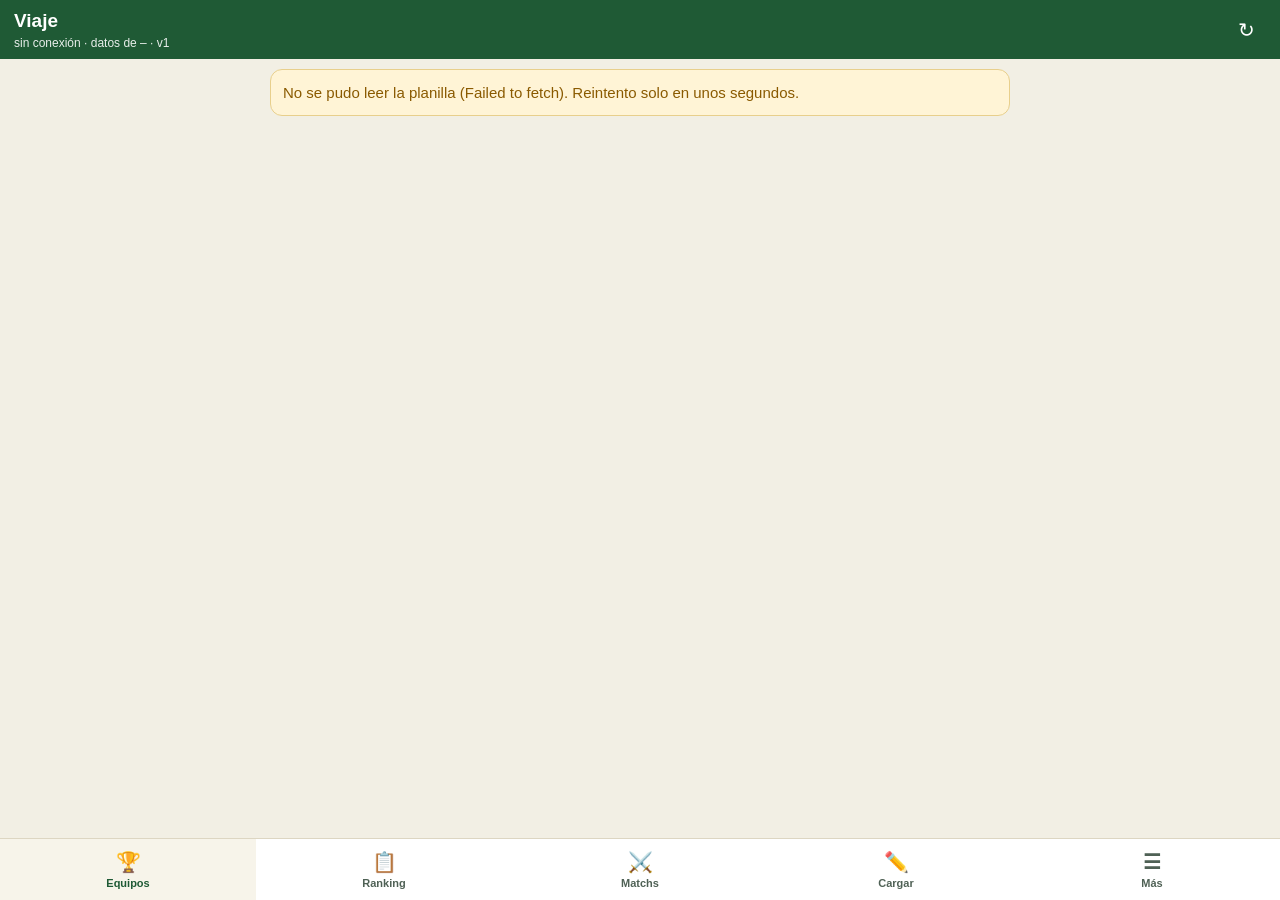
==== cordoba/index.html @ fd68b94b "App viaje Córdoba: index, manifest, sw (v1)" ====
<!DOCTYPE html>
<html lang="es">
<head>
  <meta charset="UTF-8">
  <meta name="viewport" content="width=device-width, initial-scale=1, viewport-fit=cover">
  <meta name="theme-color" content="#f2efe4">
  <meta name="apple-mobile-web-app-capable" content="yes">
  <meta name="apple-mobile-web-app-title" content="Viaje Golf">
  <title>Viaje Golf</title>
  <link rel="manifest" href="manifest.json">
  <link rel="apple-touch-icon" href="../icon-192.png">
  <link rel="stylesheet" href="css/style.css?v=1">
</head>
<body>
  <div id="splash"><div class="splash-t">⛳<br>Viaje Golf</div></div>

  <header class="top">
    <div>
      <h1 id="titulo">Viaje</h1>
      <div id="estado" class="estado">cargando…</div>
    </div>
    <button id="btn-refresh" class="icon-btn" aria-label="Actualizar">↻</button>
  </header>
  <div id="aviso" class="aviso" hidden></div>

  <main id="main"><div class="card vacio">Cargando…</div></main>

  <nav class="nav">
    <button class="nav-item active" data-view="equipos"><span>🏆</span>Equipos</button>
    <button class="nav-item" data-view="ranking"><span>📋</span>Ranking</button>
    <button class="nav-item" data-view="matchs"><span>⚔️</span>Matchs</button>
    <button class="nav-item" data-view="cargar"><span>✏️</span>Cargar</button>
    <button class="nav-item" data-view="mas"><span>☰</span>Más</button>
  </nav>

  <div id="modal" class="modal" hidden>
    <div class="modal-box"><button id="modal-cerrar" class="icon-btn cerrar" aria-label="Cerrar">✕</button><div id="modal-body"></div></div>
  </div>
  <div id="toast" class="toast"></div>

  <script src="js/config.js?v=1"></script>
  <script src="js/calc.js?v=1"></script>
  <script src="js/app.js?v=1"></script>
</body>
</html>
---- cordoba/css/style.css ----
/* APP VIAJE — tema claro (marfil) pensado para leer al sol */
:root {
  --bg: #f2efe4; --card: #ffffff; --raised: #f7f4ea; --border: #ddd6c2;
  --text: #17301f; --muted: #4f6155; --accent: #1f5a35; --on-accent: #ffffff;
  --gold: #7a5c0a; --bajo: #1f7a3d; --sobre: #b0302a; --warn: #8a5a00; --warn-bg: #fff4d6;
  --birdie: #d8efdc; --eagle: #a9dcb5; --bogey: #f7e1de; --doble: #efc2bc;
  --nav-h: 62px; --r: 12px;
}
* { box-sizing: border-box; margin: 0; padding: 0; }
html, body { background: var(--bg); color: var(--text); font: 15px/1.4 -apple-system, BlinkMacSystemFont, "Segoe UI", Roboto, sans-serif; -webkit-text-size-adjust: 100%; }
body { padding-bottom: calc(var(--nav-h) + env(safe-area-inset-bottom) + 12px); }
button { font: inherit; color: inherit; background: none; border: 0; cursor: pointer; }
small { font-size: 12px; color: var(--muted); }

#splash { position: fixed; inset: 0; background: var(--accent); color: #fff; display: flex; align-items: center; justify-content: center; z-index: 100; transition: opacity .35s, visibility .35s; }
#splash.fuera { opacity: 0; visibility: hidden; }
.splash-t { font-size: 28px; font-weight: 700; text-align: center; line-height: 1.5; }

.top { position: sticky; top: 0; z-index: 10; display: flex; justify-content: space-between; align-items: center; padding: calc(env(safe-area-inset-top) + 8px) 14px 8px; background: var(--accent); color: #fff; }
.top h1 { font-size: 19px; }
.estado { font-size: 12px; opacity: .9; }
.icon-btn { width: 40px; height: 40px; border-radius: 50%; font-size: 20px; color: inherit; }
.aviso { background: var(--warn-bg); color: var(--warn); padding: 8px 14px; font-weight: 600; border-bottom: 1px solid #e8cf8c; }

main { padding: 10px; max-width: 760px; margin: 0 auto; }
.card { background: var(--card); border: 1px solid var(--border); border-radius: var(--r); padding: 12px; margin-bottom: 10px; }
.card h3 { font-size: 16px; margin-bottom: 8px; }
.card.vacio { color: var(--muted); text-align: center; padding: 24px; }
.card.error, .card.warn, .warn { background: var(--warn-bg); color: var(--warn); border-color: #e8cf8c; }
.warn { padding: 8px; border-radius: 8px; margin: 8px 0; border: 1px solid #e8cf8c; }
.nota { font-size: 13px; color: var(--muted); margin: 6px 2px 10px; }
.tag { background: var(--raised); border: 1px solid var(--border); border-radius: 6px; padding: 0 5px; }
.dot { display: inline-block; width: 9px; height: 9px; border-radius: 50%; margin-right: 6px; vertical-align: 1px; }
.tee-dot { display: inline-block; width: 10px; height: 10px; border-radius: 50%; margin-right: 5px; vertical-align: -1px; border: 1.5px solid #555; }

/* marcador */
.marcador { display: grid; grid-template-columns: 1fr auto 1fr; align-items: center; text-align: center; gap: 8px; }
.mc-eq { border-top: 5px solid var(--c); padding-top: 8px; }
.mc-nom { font-weight: 700; color: var(--c); filter: brightness(.8); }
.mc-pts { font-size: 44px; font-weight: 800; line-height: 1.1; }
.mc-mid { color: var(--muted); font-size: 13px; }
.fila-dia { display: flex; justify-content: space-between; align-items: center; gap: 10px; padding: 8px 0; border-top: 1px solid var(--border); }
.fila-dia:first-of-type { border-top: 0; }
.fd-pts { font-size: 22px; font-weight: 800; white-space: nowrap; }
.rosters { display: grid; grid-template-columns: 1fr 1fr; gap: 12px; }
.roster h4 { margin-bottom: 4px; filter: brightness(.8); }
.roster .cap { font-size: 12px; color: var(--muted); margin-bottom: 4px; }

/* chips */
.chips { display: flex; gap: 6px; overflow-x: auto; margin-bottom: 10px; padding-bottom: 2px; }
.chip { flex: 0 0 auto; border: 1px solid var(--border); background: var(--card); border-radius: 10px; padding: 6px 12px; font-weight: 600; text-align: left; }
.chip small { display: block; font-weight: 400; max-width: 180px; white-space: nowrap; overflow: hidden; text-overflow: ellipsis; }
.chip.on { background: var(--accent); border-color: var(--accent); color: #fff; }
.chip.on small { color: #e6efe8; }

/* tablas */
.tabla-wrap { overflow-x: auto; }
table.rank { width: 100%; border-collapse: collapse; font-size: 14px; }
.rank th { text-align: left; font-size: 12px; color: var(--muted); padding: 6px 4px; border-bottom: 1px solid var(--border); }
.rank td { padding: 8px 4px; border-bottom: 1px solid #eee8d6; }
.rank .num { text-align: center; white-space: nowrap; }
.rank .pos { font-weight: 700; width: 34px; }
.rank .nom { cursor: pointer; font-weight: 600; }
.rank .tot { font-weight: 800; font-size: 16px; }
.rank tr.inc td { color: var(--muted); }
.rank tr.err td { background: var(--warn-bg); color: var(--warn); font-size: 13px; }
.bajo { color: var(--bajo); } .sobre { color: var(--sobre); }
sup { font-size: 10px; color: var(--muted); }

/* tarjetas de hoyos */
.sc-wrap { overflow-x: auto; margin: 6px 0; }
table.sc { border-collapse: collapse; font-size: 13px; }
.sc th, .sc td { min-width: 26px; padding: 4px 2px; text-align: center; border: 1px solid #eee8d6; position: relative; }
.sc th { background: var(--raised); font-size: 12px; }
.sc .sc-n { text-align: left; white-space: nowrap; padding: 4px 6px; position: sticky; left: 0; background: var(--card); z-index: 1; }
.sc th.sc-n { background: var(--raised); }
.sc-par td { color: var(--muted); }
.sc td.birdie { background: var(--birdie); } .sc td.eagle { background: var(--eagle); }
.sc td.bogey { background: var(--bogey); } .sc td.doble { background: var(--doble); }
.sc i.st { position: absolute; top: -1px; right: 1px; font-size: 10px; font-style: normal; color: #2f6db3; line-height: 1; }
.sc i.give { color: var(--gold); font-weight: 700; }
.tj-dia { margin-top: 12px; }
.tj-cab, .tj-tot { font-size: 13px; }

/* matchs */
.tot-dia { text-align: center; font-size: 18px; font-weight: 800; }
.cq-cab { display: flex; align-items: baseline; gap: 4px; margin-bottom: 8px; }
.cq-pts { margin-left: auto; font-weight: 800; font-size: 18px; }
.lados { display: grid; grid-template-columns: 1fr auto 1fr; gap: 8px; align-items: center; margin-bottom: 8px; }
.lado { border-left: 5px solid var(--c); padding-left: 8px; font-weight: 600; }
.lados .lado:last-child { border-left: 0; border-right: 5px solid var(--c); padding: 0 8px 0 0; text-align: right; }
.vs { color: var(--muted); font-size: 12px; }
.partido { display: flex; justify-content: space-between; gap: 8px; padding: 7px 8px; border-radius: 8px; background: var(--raised); margin-bottom: 4px; font-size: 14px; }
.partido.va-a { box-shadow: inset 4px 0 0 var(--ca); }
.partido.va-b { box-shadow: inset -4px 0 0 var(--cb); }
.p-e { font-weight: 600; text-align: right; }
.btn-link { color: var(--accent); font-weight: 600; padding: 8px 0; text-decoration: underline; }
.volver { display: block; margin-bottom: 4px; }

/* cargar */
.hoyos { display: grid; grid-template-columns: repeat(6, 1fr); gap: 6px; }
.hoyo { padding: 12px 0; border-radius: 10px; border: 1px solid var(--border); background: var(--raised); font-weight: 700; font-size: 17px; }
.hoyo.lleno { background: var(--birdie); border-color: var(--bajo); }
.hoyo.medio { background: var(--warn-bg); border-color: #e0b84f; }
.hoyo.salida { outline: 2px solid var(--gold); }
.in-fila { display: flex; align-items: center; gap: 8px; padding: 8px 0; border-top: 1px solid #eee8d6; }
.in-nom { flex: 1; font-weight: 700; font-size: 17px; }
.in-nom small { display: block; font-weight: 400; }
.in-g { width: 64px; height: 52px; font-size: 26px; text-align: center; border: 2px solid var(--border); border-radius: 10px; background: #fff; color: var(--text); }
.in-g:focus { border-color: var(--accent); outline: none; }
.rev-fila { display: flex; align-items: center; padding: 8px 0; font-size: 17px; border-top: 1px solid #eee8d6; }
.rev-fila b { margin-left: auto; font-size: 20px; }
.rev-fila b.pisa { color: var(--sobre); }
.botones { display: flex; gap: 8px; margin-top: 12px; }
.btn { flex: 1; padding: 13px; border-radius: 10px; background: var(--accent); color: var(--on-accent); font-weight: 700; font-size: 16px; }
.btn.sec { background: var(--raised); color: var(--text); border: 1px solid var(--border); }
.btn:disabled { opacity: .6; }

/* más / capitanes */
.mas-item { display: block; width: 100%; text-align: left; padding: 12px 4px; border-top: 1px solid var(--border); }
.mas-item:first-child { border-top: 0; }
.mas-item small { display: block; }
.in-pin { width: 100%; font-size: 22px; padding: 10px; text-align: center; letter-spacing: 6px; border: 2px solid var(--border); border-radius: 10px; }
.cap-cab { display: flex; align-items: center; gap: 8px; }
.cap-cab .btn-link { margin-left: auto; }
.cap-est { font-size: 14px; margin-bottom: 6px; }
.pareja { display: grid; grid-template-columns: 70px 1fr 1fr; gap: 6px; align-items: center; margin: 8px 0; }
.pareja select { font: inherit; padding: 10px 6px; border-radius: 8px; border: 1px solid var(--border); background: #fff; color: var(--text); }
option.usado { color: #999; }
.ayuda ul { padding-left: 18px; } .ayuda li { margin: 6px 0; } .ayuda p { margin-bottom: 8px; }

/* nav */
.nav { position: fixed; left: 0; right: 0; bottom: 0; height: calc(var(--nav-h) + env(safe-area-inset-bottom)); padding-bottom: env(safe-area-inset-bottom); display: flex; background: var(--card); border-top: 1px solid var(--border); z-index: 20; }
.nav-item { flex: 1; display: flex; flex-direction: column; align-items: center; justify-content: center; font-size: 11px; color: var(--muted); font-weight: 600; }
.nav-item span { font-size: 20px; }
.nav-item.active { color: var(--accent); background: var(--raised); }

/* modal / toast */
.modal { position: fixed; inset: 0; background: rgba(0,0,0,.55); z-index: 50; display: flex; align-items: flex-end; justify-content: center; }
.modal[hidden] { display: none; }
.modal-box { background: var(--card); width: 100%; max-width: 760px; max-height: 88vh; overflow: auto; border-radius: 16px 16px 0 0; padding: 14px 12px 24px; position: relative; }
.cerrar { position: absolute; right: 6px; top: 6px; color: var(--text); }
.toast { position: fixed; left: 50%; bottom: calc(var(--nav-h) + 20px); transform: translateX(-50%) translateY(20px); background: var(--accent); color: #fff; padding: 10px 16px; border-radius: 10px; opacity: 0; transition: .25s; z-index: 60; pointer-events: none; font-weight: 600; max-width: 90vw; }
.toast.show { opacity: 1; transform: translateX(-50%); }
.toast.err { background: var(--sobre); }
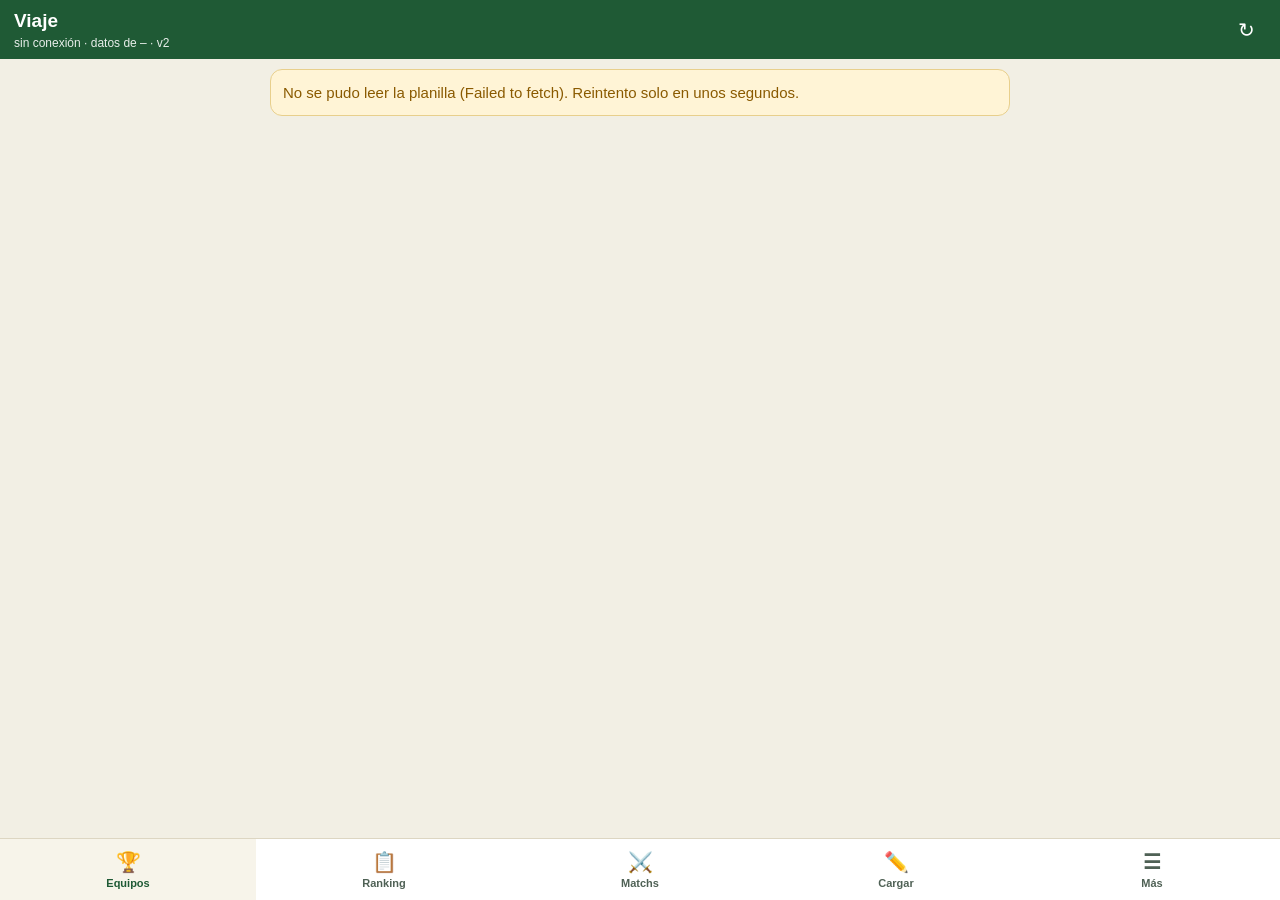
==== commit e33ca274: "App viaje Córdoba v2: index" ====
--- a/cordoba/index.html
+++ b/cordoba/index.html
@@ -8,7 +8,7 @@
   <meta name="apple-mobile-web-app-title" content="Viaje Golf">
   <title>Viaje Golf</title>
   <link rel="manifest" href="manifest.json">
-  <link rel="apple-touch-icon" href="../icon-192.png">
+  <link rel="apple-touch-icon" href="../icons/icon-192.png">
   <link rel="stylesheet" href="css/style.css?v=1">
 </head>
 <body>
@@ -38,8 +38,8 @@
   </div>
   <div id="toast" class="toast"></div>
 
-  <script src="js/config.js?v=1"></script>
+  <script src="js/config.js?v=2"></script>
   <script src="js/calc.js?v=1"></script>
-  <script src="js/app.js?v=1"></script>
+  <script src="js/app.js?v=2"></script>
 </body>
 </html>
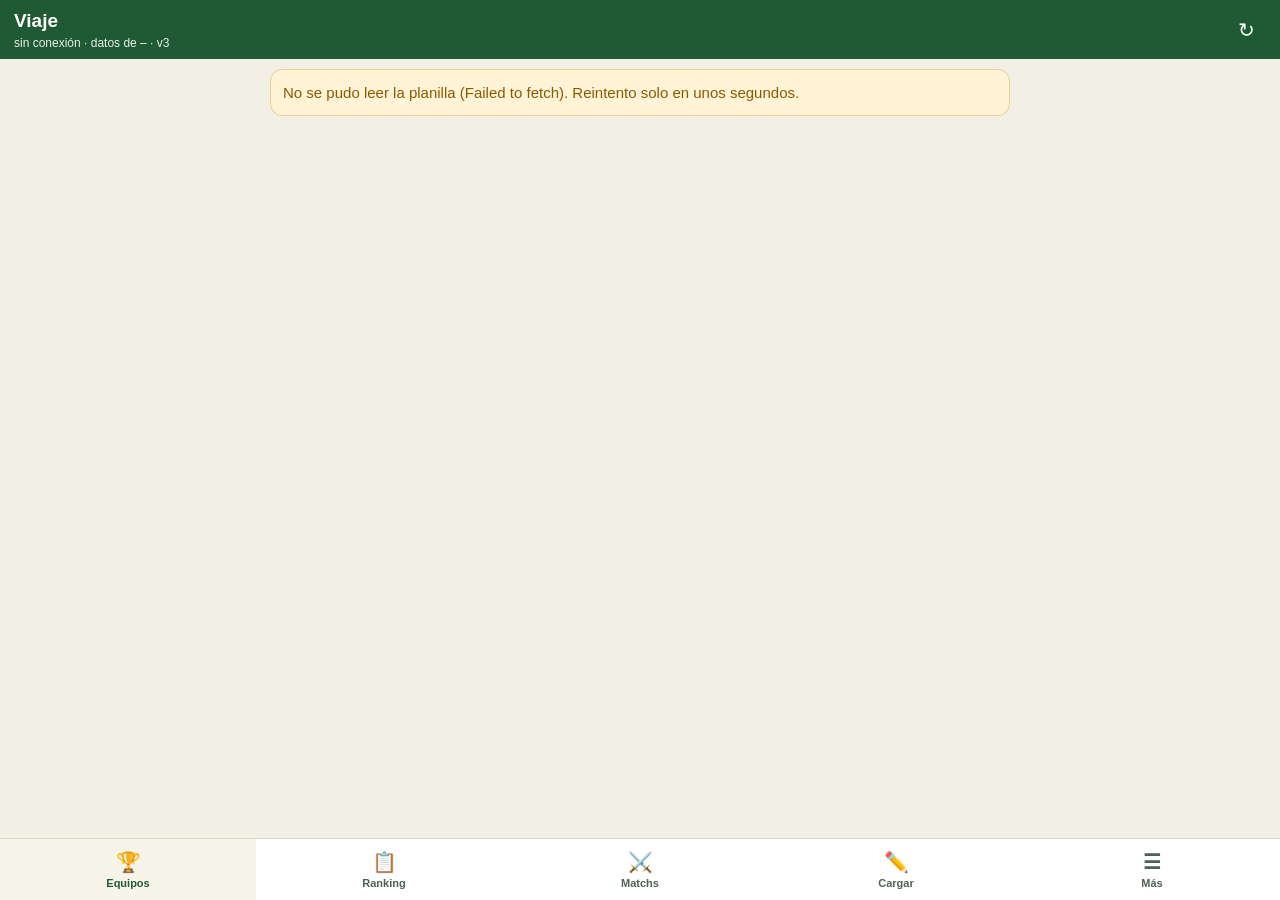
==== commit 09ff7819: "Córdoba: puntos por jugador (index v3)" ====
--- a/cordoba/index.html
+++ b/cordoba/index.html
@@ -9,7 +9,7 @@
   <title>Viaje Golf</title>
   <link rel="manifest" href="manifest.json">
   <link rel="apple-touch-icon" href="../icons/icon-192.png">
-  <link rel="stylesheet" href="css/style.css?v=1">
+  <link rel="stylesheet" href="css/style.css?v=2">
 </head>
 <body>
   <div id="splash"><div class="splash-t">⛳<br>Viaje Golf</div></div>
@@ -38,8 +38,8 @@
   </div>
   <div id="toast" class="toast"></div>
 
-  <script src="js/config.js?v=2"></script>
-  <script src="js/calc.js?v=1"></script>
-  <script src="js/app.js?v=2"></script>
+  <script src="js/config.js?v=3"></script>
+  <script src="js/calc.js?v=2"></script>
+  <script src="js/app.js?v=3"></script>
 </body>
 </html>
--- a/cordoba/css/style.css
+++ b/cordoba/css/style.css
@@ -143,3 +143,8 @@
 .toast { position: fixed; left: 50%; bottom: calc(var(--nav-h) + 20px); transform: translateX(-50%) translateY(20px); background: var(--accent); color: #fff; padding: 10px 16px; border-radius: 10px; opacity: 0; transition: .25s; z-index: 60; pointer-events: none; font-weight: 600; max-width: 90vw; }
 .toast.show { opacity: 1; transform: translateX(-50%); }
 .toast.err { background: var(--sobre); }
+
+/* puntos por jugador en el roster */
+.ro-jug { display: flex; justify-content: space-between; align-items: baseline; gap: 6px; }
+.ro-pts { font-weight: 700; font-variant-numeric: tabular-nums; white-space: nowrap; }
+.ro-pts small { font-weight: 400; color: var(--muted); }
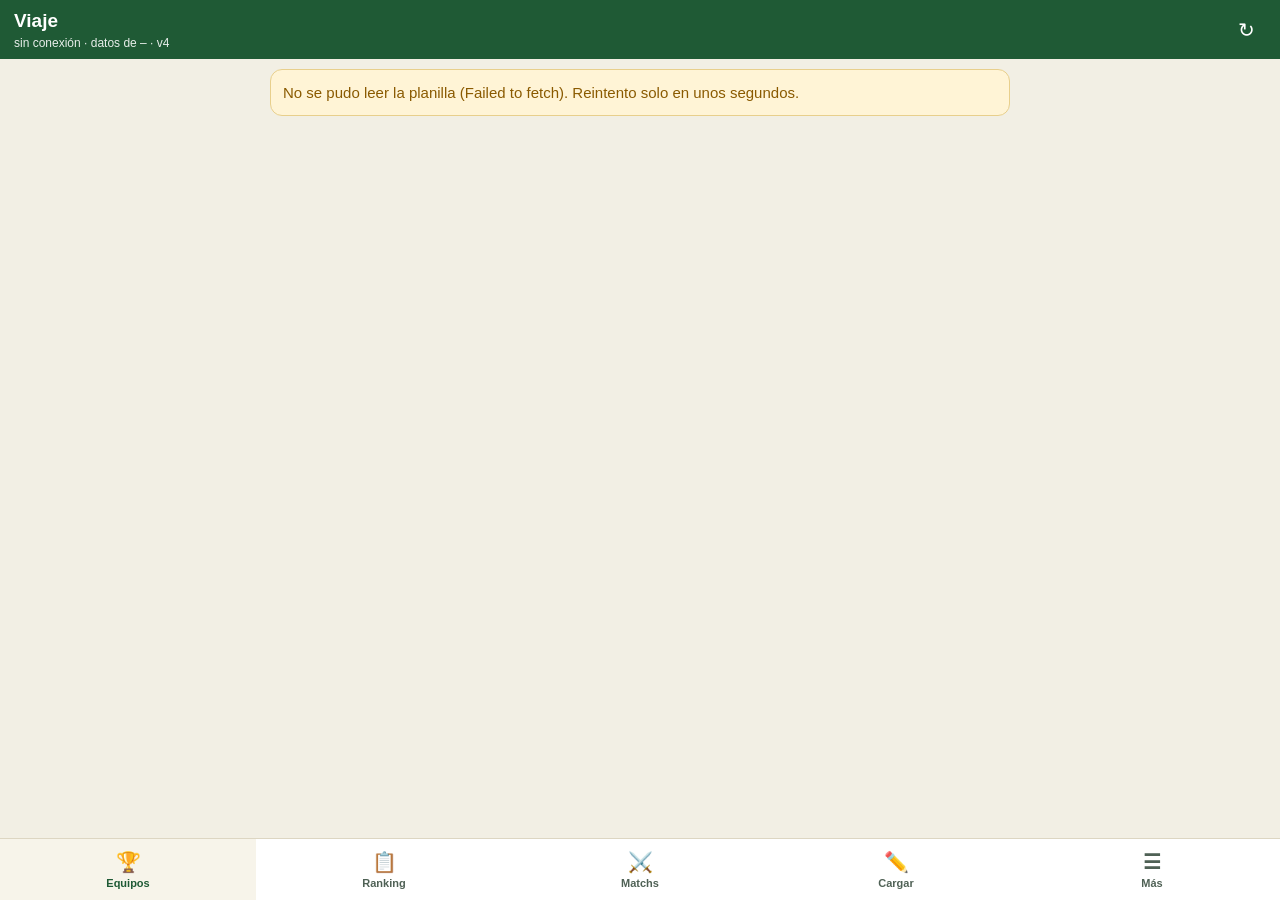
==== commit 4b2e0ae1: "Viaje v4: eleccion de equipos (index)" ====
--- a/cordoba/index.html
+++ b/cordoba/index.html
@@ -9,7 +9,7 @@
   <title>Viaje Golf</title>
   <link rel="manifest" href="manifest.json">
   <link rel="apple-touch-icon" href="../icons/icon-192.png">
-  <link rel="stylesheet" href="css/style.css?v=2">
+  <link rel="stylesheet" href="css/style.css?v=3">
 </head>
 <body>
   <div id="splash"><div class="splash-t">⛳<br>Viaje Golf</div></div>
@@ -38,8 +38,8 @@
   </div>
   <div id="toast" class="toast"></div>
 
-  <script src="js/config.js?v=3"></script>
+  <script src="js/config.js?v=4"></script>
   <script src="js/calc.js?v=2"></script>
-  <script src="js/app.js?v=3"></script>
+  <script src="js/app.js?v=4"></script>
 </body>
 </html>
--- a/cordoba/css/style.css
+++ b/cordoba/css/style.css
@@ -148,3 +148,48 @@
 .ro-jug { display: flex; justify-content: space-between; align-items: baseline; gap: 6px; }
 .ro-pts { font-weight: 700; font-variant-numeric: tabular-nums; white-space: nowrap; }
 .ro-pts small { font-weight: 400; color: var(--muted); }
+
+/* ── Elección de equipos (v4) ───────────────────────────── */
+.el-banner { display: flex; width: 100%; align-items: center; gap: 8px; text-align: left; background: var(--warn-bg); border-color: #e8cf8c; color: var(--warn); font-size: 15px; }
+.el-banner span { margin-left: auto; font-weight: 700; }
+.el-caps { display: grid; grid-template-columns: 1fr auto 1fr; align-items: center; gap: 8px; text-align: center; margin: 6px 0 4px; }
+.el-caps > div { border-top: 5px solid var(--c); padding-top: 6px; }
+.el-caps b { display: block; font-size: 20px; }
+.el-caps > span { color: var(--muted); }
+.botones.col { flex-direction: column; }
+.el-pin-row { display: flex; gap: 8px; }
+.el-pin-row .in-pin { flex: 1; }
+.el-pin-row .btn { flex: 0 0 auto; padding: 0 18px; }
+.el-yo { text-align: center; }
+.el-yo .btn-link { padding: 0 4px; }
+.el-turno { text-align: center; border: 2px solid var(--c); box-shadow: inset 0 6px 0 var(--c); padding-top: 16px; }
+.el-quien { font-size: 26px; line-height: 1.2; margin: 2px 0; }
+.el-quien b { color: var(--c); filter: brightness(.8); }
+.el-tetoca { margin-top: 8px; padding: 8px; border-radius: 8px; background: var(--c); color: #fff; font-weight: 700; animation: el-pulso 1.4s ease-in-out infinite; }
+@keyframes el-pulso { 50% { opacity: .75; } }
+.el-fin { text-align: center; }
+.el-fin h3 { font-size: 22px; }
+.el-orden { display: flex; flex-wrap: wrap; gap: 5px; justify-content: center; margin: 0 0 10px; }
+.el-o { width: 28px; height: 28px; border-radius: 50%; border: 2px solid var(--c); color: var(--text); font-size: 12px; font-weight: 700; display: flex; align-items: center; justify-content: center; background: var(--card); }
+.el-o.hecho { background: var(--c); color: #fff; opacity: .55; }
+.el-o.ahora { background: var(--c); color: #fff; transform: scale(1.18); box-shadow: 0 0 0 3px var(--bg), 0 0 0 5px var(--c); }
+.el-libres { display: grid; grid-template-columns: repeat(auto-fill, minmax(140px, 1fr)); gap: 8px; }
+.el-jug { display: block; text-align: left; padding: 10px 12px; border: 1.5px solid var(--border); border-radius: 10px; background: var(--raised); }
+.el-jug b { display: block; font-size: 17px; }
+button.el-jug { background: var(--card); border-color: var(--accent); }
+button.el-jug:active { transform: scale(.97); }
+.el-jug.sel { background: var(--accent); border-color: var(--accent); color: #fff; }
+.el-jug.sel small { color: #e6efe8; font-weight: 700; }
+.el-jug.off { color: var(--text); }
+.el-planteles { display: grid; grid-template-columns: 1fr 1fr; gap: 12px; }
+.el-plantel h4 { color: var(--c); filter: brightness(.8); border-bottom: 3px solid var(--c); padding-bottom: 4px; margin-bottom: 4px; }
+.el-p { display: flex; justify-content: space-between; align-items: baseline; gap: 6px; padding: 5px 0; border-bottom: 1px solid #eee8d6; }
+.el-p.cap { font-weight: 700; }
+.el-n { color: var(--muted); }
+.el-p.flash { animation: el-flash 2.4s ease-out; }
+@keyframes el-flash { 0%, 30% { background: var(--warn-bg); } 100% { background: transparent; } }
+.el-suma { font-size: 13px; color: var(--muted); margin-top: 6px; }
+.el-admin .botones { flex-wrap: wrap; }
+.el-selcaps { display: grid; grid-template-columns: 1fr 1fr; gap: 10px; margin-top: 10px; }
+.el-selcap small { display: block; font-weight: 700; color: var(--c); filter: brightness(.8); margin-bottom: 3px; }
+.el-selcap select { width: 100%; font: inherit; font-size: 16px; padding: 10px; border: 2px solid var(--c); border-radius: 10px; background: var(--card); }
